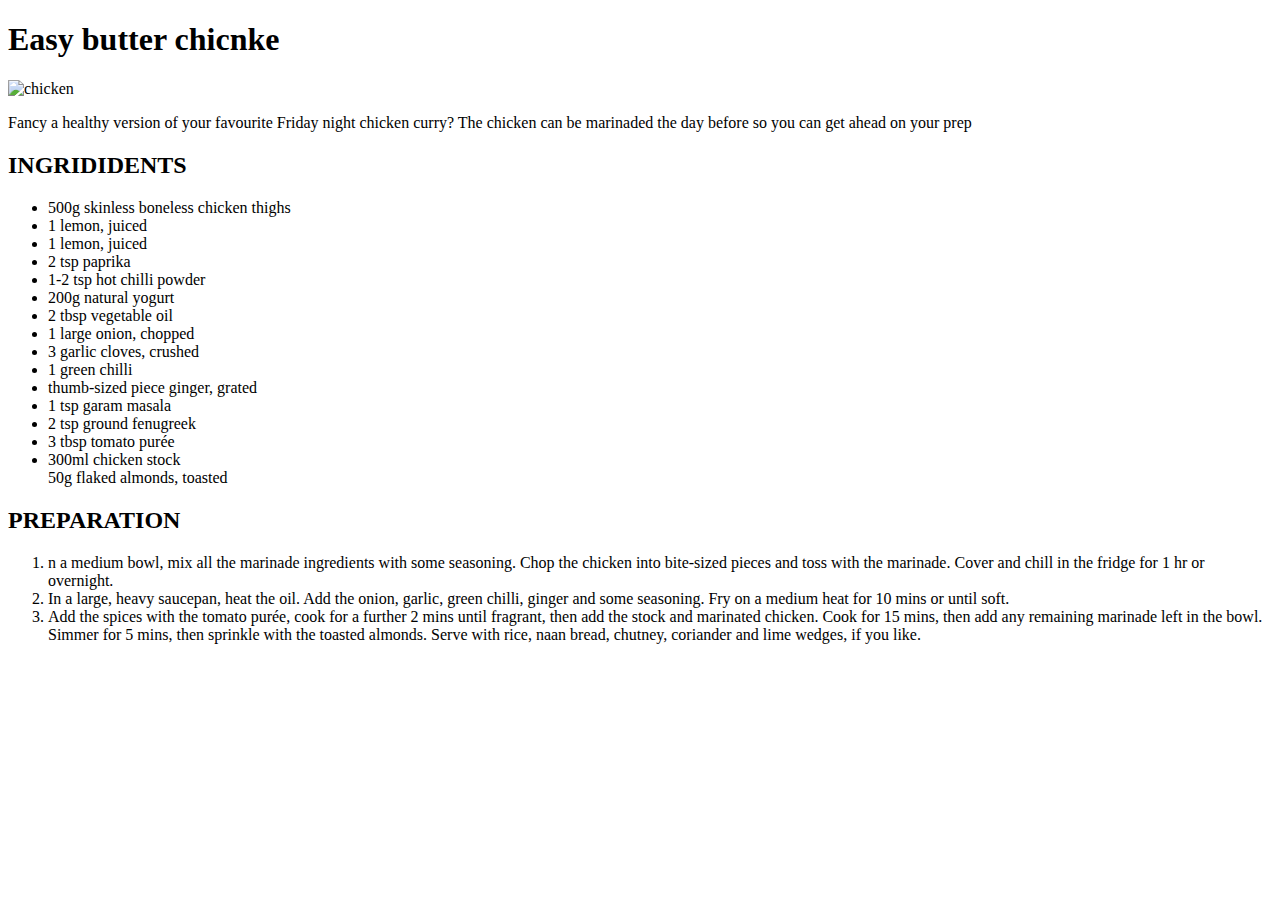
==== recipes/chicken.html @ 199bc425 "practiing" ====
<!DOCTYPE html>
<html lang="en">
<head>
    <meta charset="UTF-8">
    <meta http-equiv="X-UA-Compatible" content="IE=edge">
    <meta name="viewport" content="width=device-width, initial-scale=1.0">
    <title>Document</title>
</head>
<body>
    <h1>Easy butter chicnke</h1>
    <img src="images/chicken.jpg" alt="chicken">
    <p>Fancy a healthy version of your favourite Friday night chicken curry? The chicken can be marinaded the day before so you can get ahead on your prep </p>
<h2>INGRIDIDENTS</h2>

<ul>
    <li>    500g skinless boneless chicken thighs</li>
    <li>1 lemon, juiced</li>
    <li>1 lemon, juiced</li>
    <li>2 tsp paprika</li>
    <li>1-2 tsp hot chilli powder</li>
    <li>200g natural yogurt</li>
    <li>2 tbsp vegetable oil</li>
    <li>1 large onion, chopped</li>
    <li>3 garlic cloves, crushed</li>
    <li>1 green chilli</li>
    <li>thumb-sized piece ginger, grated</li>
    <li>1 tsp garam masala</li>
    <li>2 tsp ground fenugreek</li>
    <li>3 tbsp tomato purée</li>
    <li>300ml chicken stock</li>
    <ki>50g flaked almonds, toasted</ki>
</ul>

<h2>PREPARATION</h2>
<ol>
<li>n a medium bowl, mix all the marinade ingredients with some seasoning. Chop the chicken into bite-sized pieces and toss with the marinade. Cover and chill in the fridge for 1 hr or overnight.</li>
<li>In a large, heavy saucepan, heat the oil. Add the onion, garlic, green chilli, ginger and some seasoning. Fry on a medium heat for 10 mins or until soft.</li>
<li>Add the spices with the tomato purée, cook for a further 2 mins until fragrant, then add the stock and marinated chicken. Cook for 15 mins, then add any remaining marinade left in the bowl. Simmer for 5 mins, then sprinkle with the toasted almonds. Serve with rice, naan bread, chutney, coriander and lime wedges, if you like.</li>

</ol>

</body>
</html>
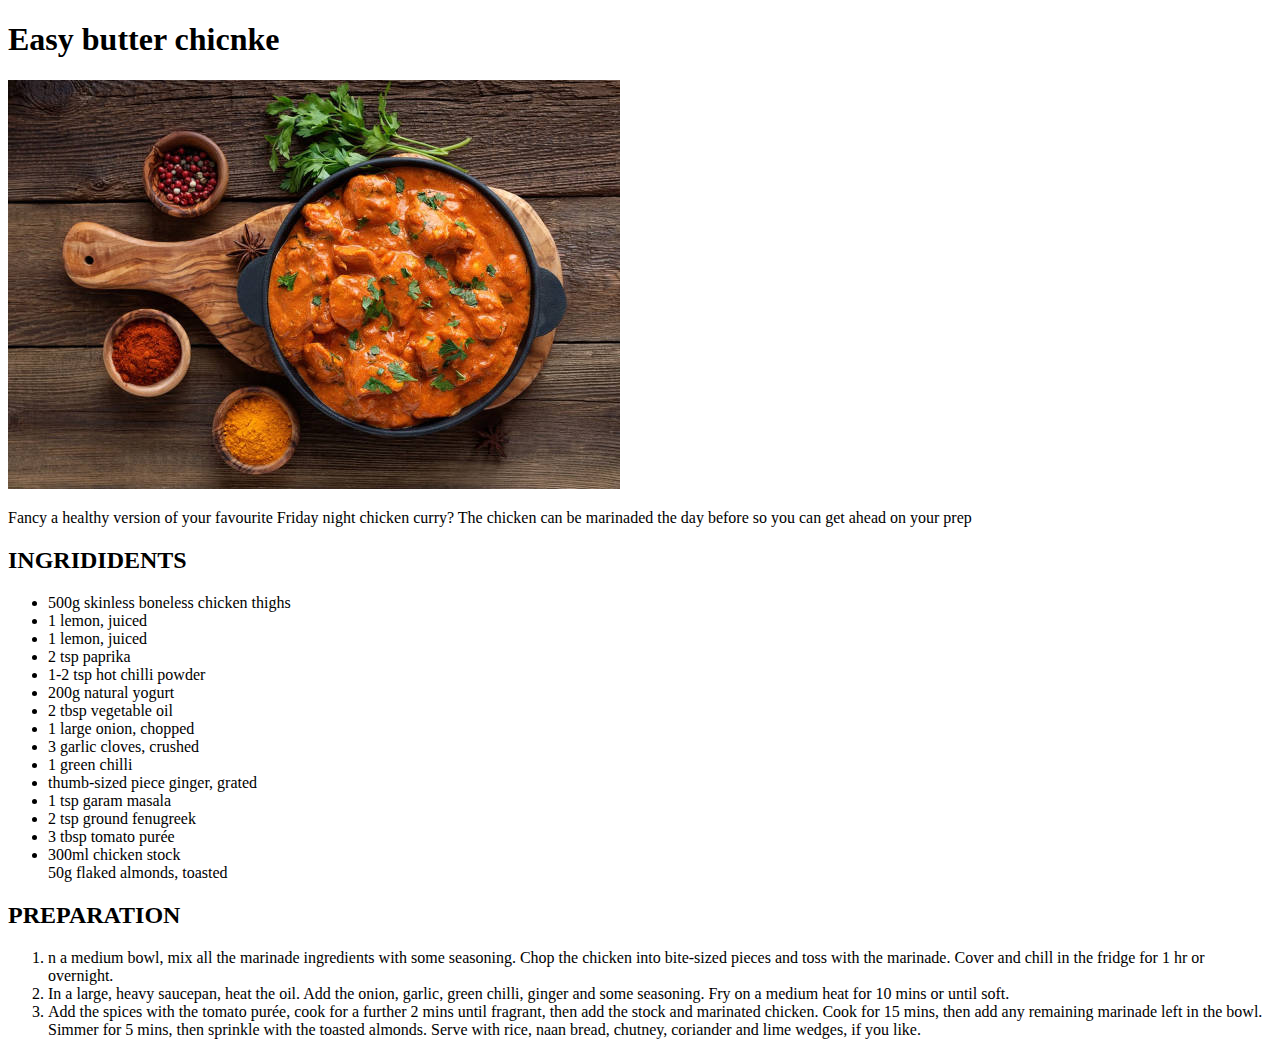
==== commit 4c2398e1: "for the images" ====
--- a/recipes/chicken.html
+++ b/recipes/chicken.html
@@ -8,7 +8,7 @@
 </head>
 <body>
     <h1>Easy butter chicnke</h1>
-    <img src="images/chicken.jpg" alt="chicken">
+    <img src="/images/chicken.jpg" alt="chicken">
     <p>Fancy a healthy version of your favourite Friday night chicken curry? The chicken can be marinaded the day before so you can get ahead on your prep </p>
 <h2>INGRIDIDENTS</h2>
 
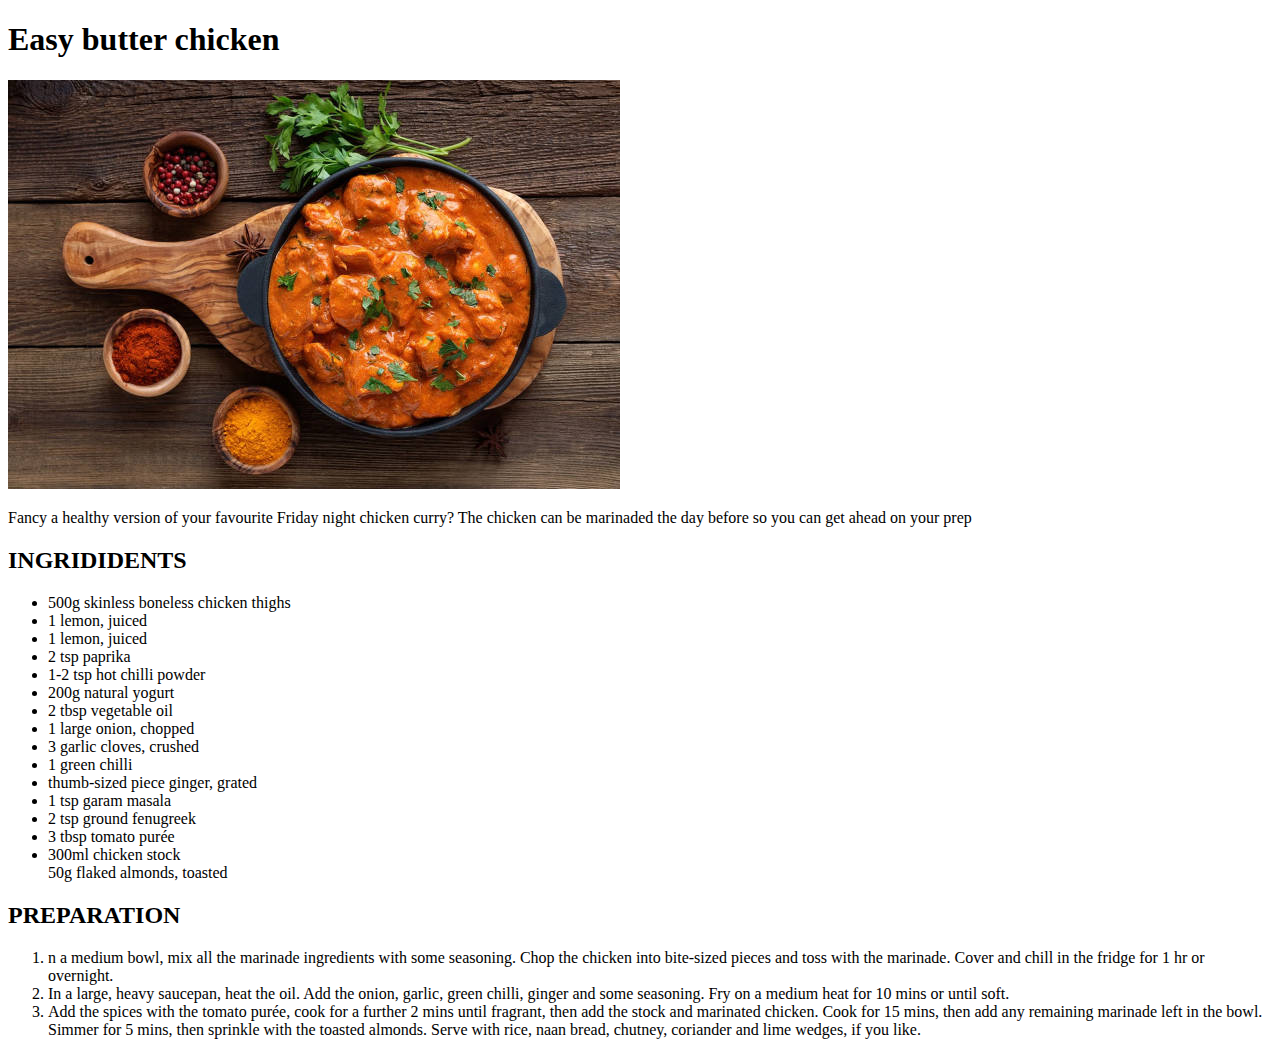
==== commit 34e46cd8: "problem solved with images" ====
--- a/recipes/chicken.html
+++ b/recipes/chicken.html
@@ -7,8 +7,8 @@
     <title>Document</title>
 </head>
 <body>
-    <h1>Easy butter chicnke</h1>
-    <img src="/images/chicken.jpg" alt="chicken">
+    <h1>Easy butter chicken</h1>
+    <img src="images/chicken.jpg" alt="chicken">
     <p>Fancy a healthy version of your favourite Friday night chicken curry? The chicken can be marinaded the day before so you can get ahead on your prep </p>
 <h2>INGRIDIDENTS</h2>
 
